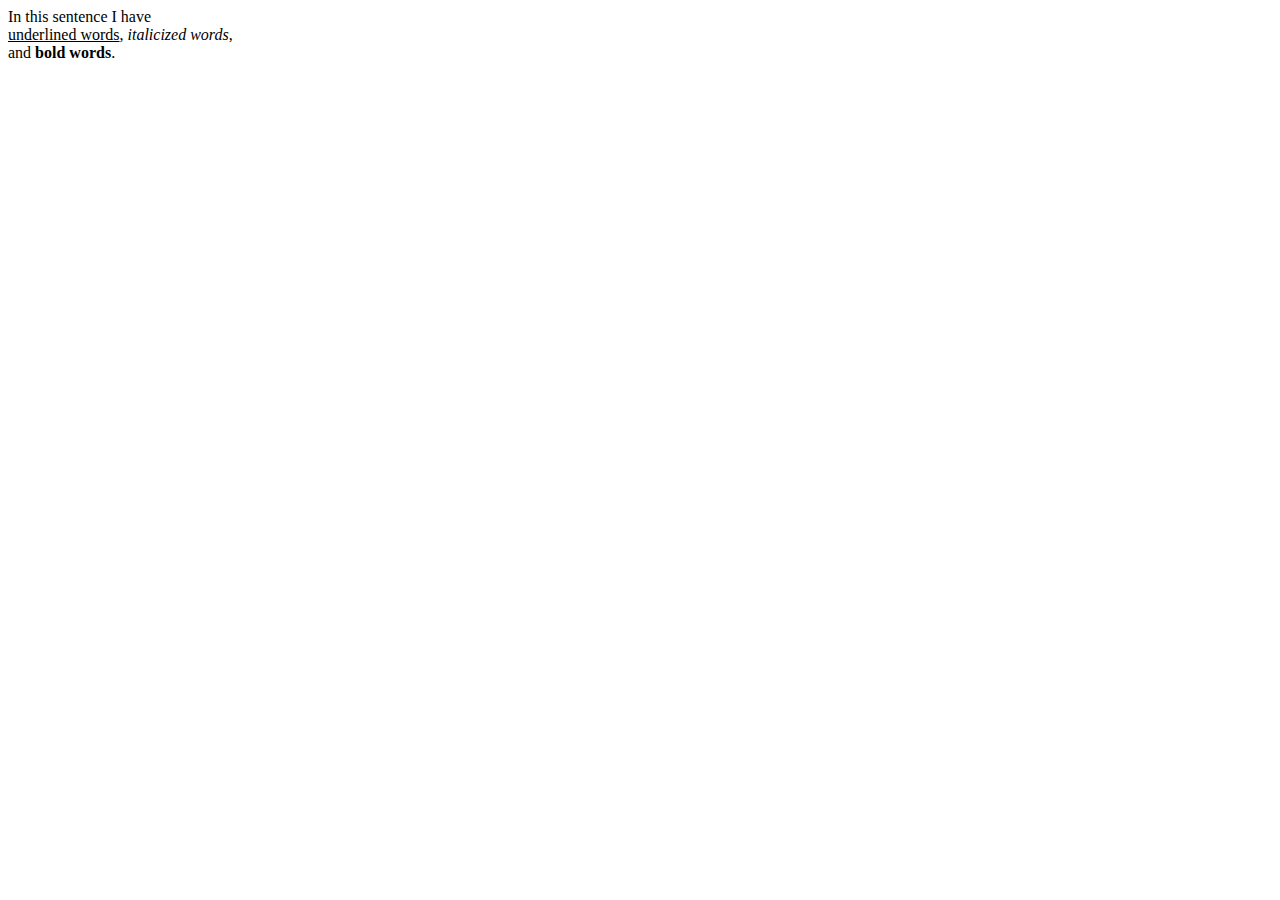
==== indexCss.html @ 3fd33b86 "added font type and font size to the css file. I rearranged a the profile pic on the profile page, a" ====
<html>
	<head>
		<title> CSS through JavaScript </title>
	</head>

	<body>
               In this sentence I have 
               <br> 
               <u>underlined words</u>, <i>italicized words</i>, 
               <br>
               and <b>bold words</b>.	
	</body>
</html>
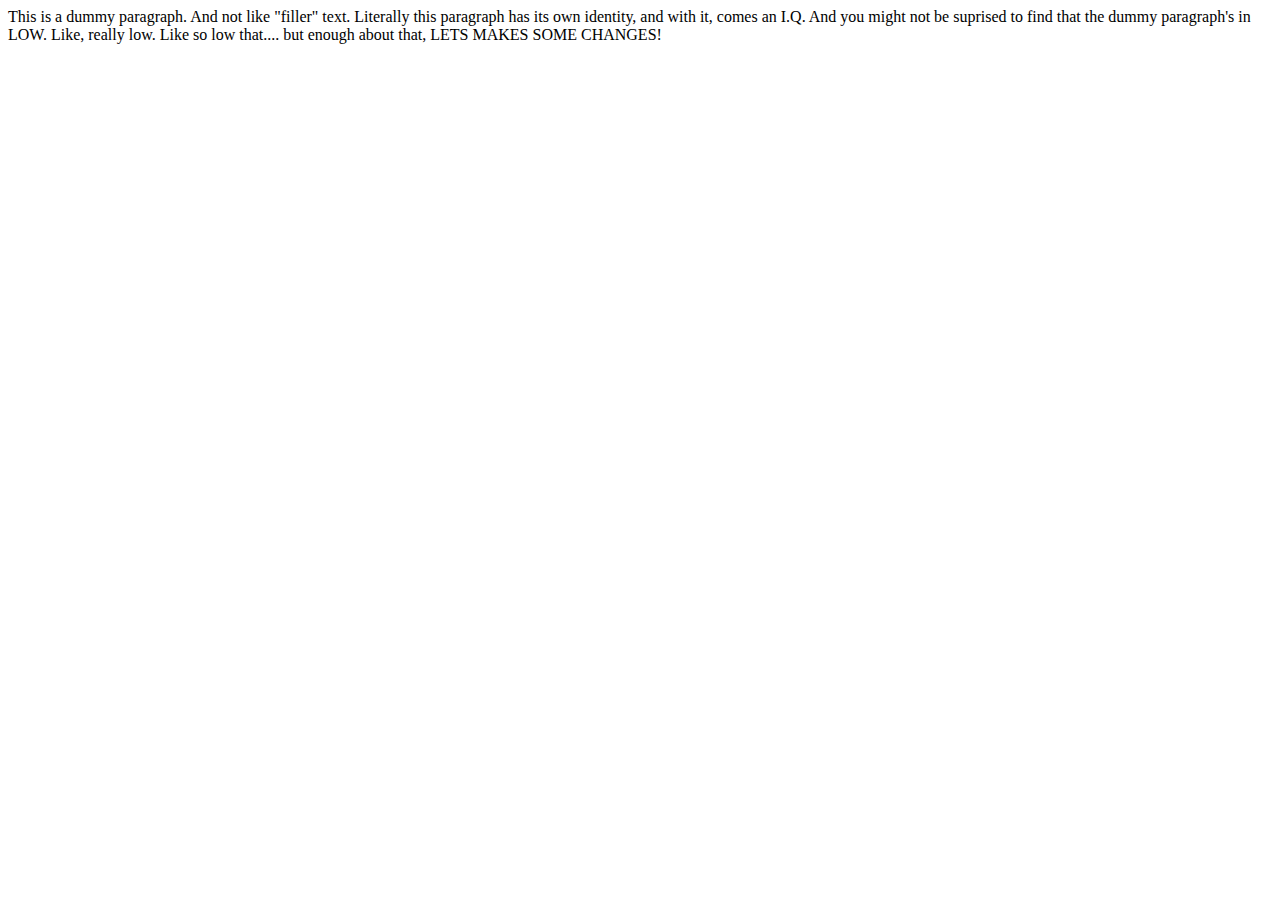
==== commit 95d8c58b: "Added an image folder, and finished parts 1-3" ====
--- a/indexCss.html
+++ b/indexCss.html
@@ -1,13 +1,16 @@
+<!-- Blaine Edmondson, 2633692, -->
 <html>
 	<head>
 		<title> CSS through JavaScript </title>
 	</head>
 
 	<body>
-               In this sentence I have 
-               <br> 
-               <u>underlined words</u>, <i>italicized words</i>, 
-               <br>
-               and <b>bold words</b>.	
+      <p> This is a dummy paragraph. And not like "filler" text. Literally this paragraph has its own identity, and with it, comes an I.Q. And you might not be suprised to find that the dummy paragraph's in LOW. Like, really low. Like so low that.... but enough about that, LETS MAKES SOME CHANGES!</p>	  
+
+
+
+
+
+			  
 	</body>
 </html>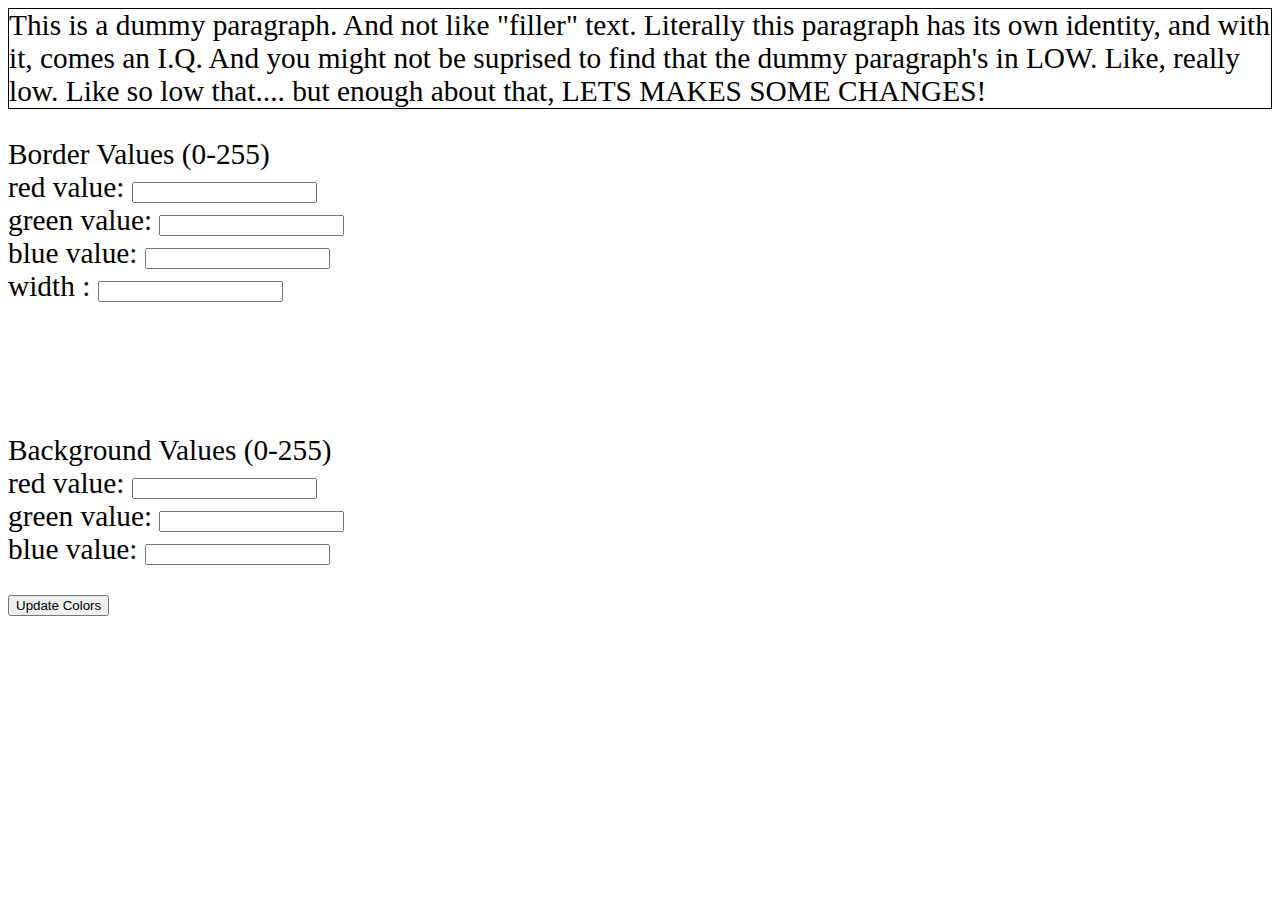
==== commit 4c42a1d9: "finished the rest of the main stuff for part 4" ====
--- a/indexCss.html
+++ b/indexCss.html
@@ -2,12 +2,53 @@
 <html>
 	<head>
 		<title> CSS through JavaScript </title>
+		<link rel="stylesheet" type="text/css" href="myStyle2.css">
 	</head>
 
 	<body>
-      <p> This is a dummy paragraph. And not like "filler" text. Literally this paragraph has its own identity, and with it, comes an I.Q. And you might not be suprised to find that the dummy paragraph's in LOW. Like, really low. Like so low that.... but enough about that, LETS MAKES SOME CHANGES!</p>	  
+      <p class="mainPara" id="mainPara"> This is a dummy paragraph. And not like "filler" text. Literally this paragraph has its own identity, and with it, comes an I.Q. And you might not be suprised to find that the dummy paragraph's in LOW. Like, really low. Like so low that.... but enough about that, LETS MAKES SOME CHANGES!</p>	  
 
-
+	<p class="inputBox">
+	Border Values (0-255)
+	<br>
+	red value: <input type="text" id="redValBo"><br>
+	green value: <input type="text" id="greenValBo"><br>
+	blue value: <input type="text" id="bluevalBo"><br>
+	width  : <input type="text" id="widthValBo"><br>
+	</p>
+	<br><br><br><br>
+	<p class="inputBox">
+	Background Values (0-255)<br>
+	red value: <input type="text" id="redValBg"><br>
+	green value: <input type="text" id="greenValBg"><br>
+	blue value: <input type="text" id="blueValBg"><br>
+	</p>
+	
+	<button onclick="changeP()"> Update Colors </button>
+	
+	<script>
+		function changeP()
+		{
+			var changePara =document.getElementById("mainPara");
+		
+			var redBorder =document.getElementById("redValBo").value;
+			var	greenBorder =document.getElementById("greenValBo").value;
+			var blueBorder =document.getElementById("redValBo").value;
+			var borderWidth =document.getElementById("redValBo").value;
+			
+			var redBg =document.getElementById("redValBo").value;
+			var	greenBg =document.getElementById("redValBo").value;
+			var blueBg =document.getElementById("redValBo").value;
+			
+			changePara.style.borderColor = 'rgb( '+redBorder+', '+greenBorder+', '+blueBorder+')';
+			changePara.style.borderWidth = borderWidth + 'px';
+			changePara.style.backgroundColor = 'rgb( '+redBg+', '+greenBg+' , '+blueBg+')';
+		
+		}
+		
+	
+	
+	</script>
 
 
 
--- a/myStyle2.css
+++ b/myStyle2.css
@@ -0,0 +1,15 @@
+p
+{
+	font-family: Times New Roman;
+	font-size: 22pt;
+}
+p.inputBox
+{
+	font-family: Times New Roman;
+	font-size: 22pt;
+}
+p.mainPara
+{
+	border-style: solid;
+	border-width: 1px;
+}